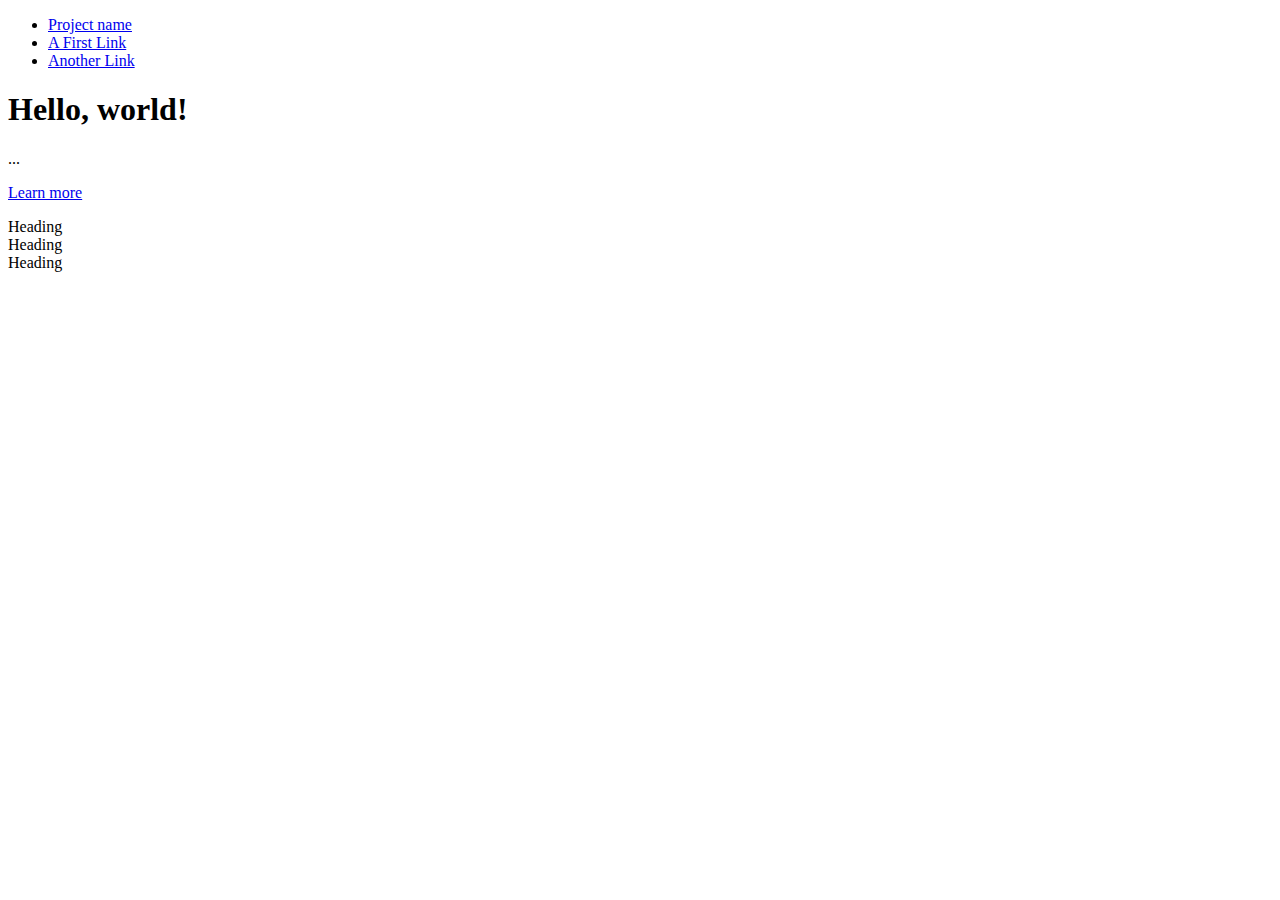
==== index.html @ 8c64392a "made nabber jumbotron and headings" ====
<!DOCTYPE html>
<html lang="en">
  <head>
    <meta charset="utf-8">
    <meta http-equiv="X-UA-Compatible" content="IE=edge">
    <meta name="viewport" content="width=device-width, initial-scale=1">
    <!-- The above 3 meta tags *must* come first in the head; any other head content must come *after* these tags -->
    <title>Bootstrap 101 Template</title>

    <!-- Bootstrap -->
    <link href="css/bootstrap.min.css" rel="stylesheet">

    <ul class="nav nav-tabs">
      <li role="presentation" class="active"><a href="#">Project name</a></li>
      <li role="presentation"><a href="#">A First Link</a></li>
      <li role="presentation"><a href="#">Another Link</a></li>
    </ul>

    <!-- HTML5 shim and Respond.js for IE8 support of HTML5 elements and media queries -->
    <!-- WARNING: Respond.js doesn't work if you view the page via file:// -->
    <!--[if lt IE 9]>
      <script src="https://oss.maxcdn.com/html5shiv/3.7.2/html5shiv.min.js"></script>
      <script src="https://oss.maxcdn.com/respond/1.4.2/respond.min.js"></script>
    <![endif]-->
  </head>
  <body>

    <div class="jumbotron">
      <h1>Hello, world!</h1>
      <p>...</p>
      <p><a class="btn btn-primary btn-lg" href="#" role="button">Learn more</a></p>
    </div>


  <div class="row">
    <div class="col-sm-4">Heading</div>
    <div class="col-sm-4">Heading</div>
    <div class="col-sm-4">Heading</div>
  </div>

    <!-- jQuery (necessary for Bootstrap's JavaScript plugins) -->
    <script src="https://ajax.googleapis.com/ajax/libs/jquery/1.11.3/jquery.min.js"></script>
    <!-- Include all compiled plugins (below), or include individual files as needed -->
    <script src="js/bootstrap.min.js"></script>
  </body>
</html>
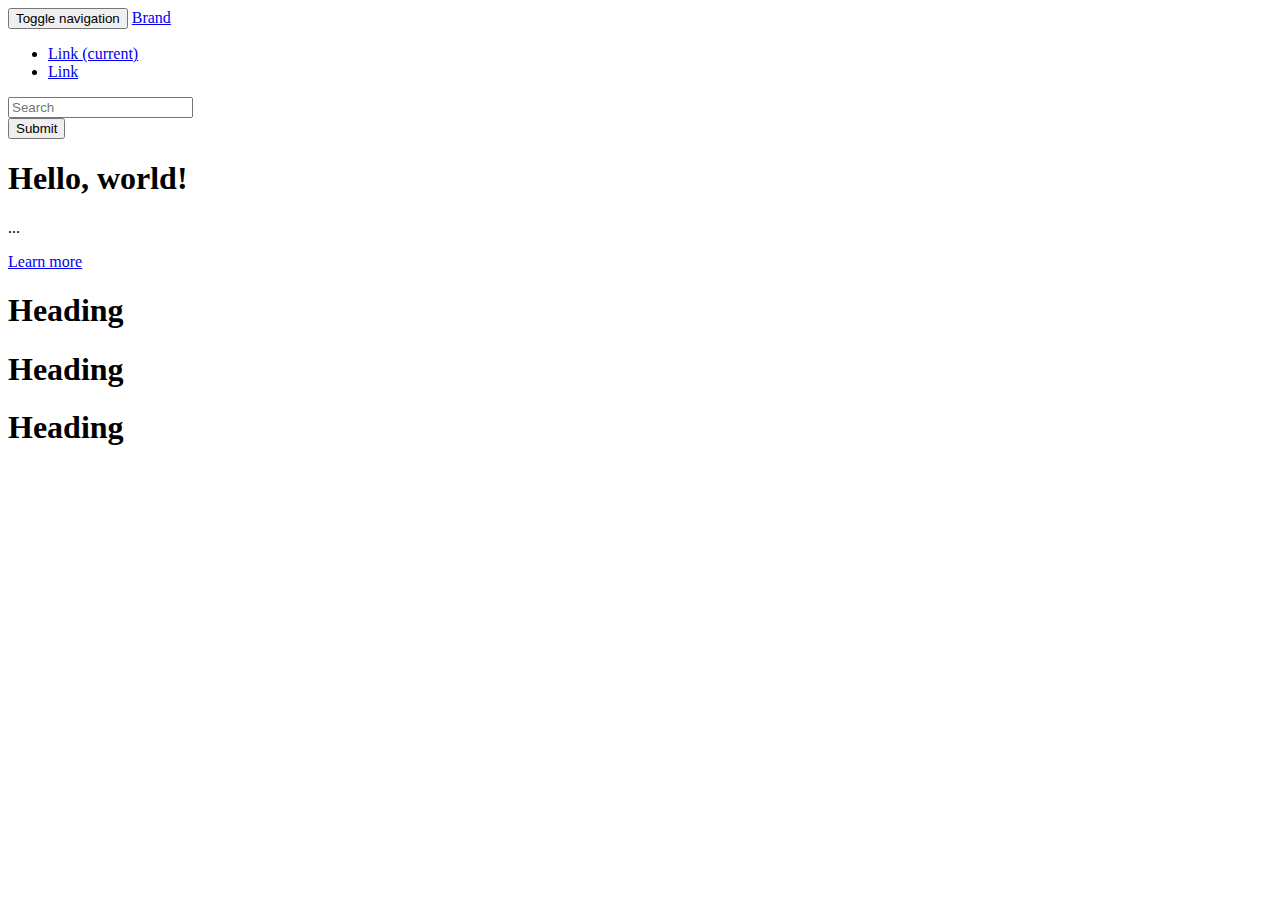
==== commit d765159e: "more tables" ====
--- a/index.html
+++ b/index.html
@@ -10,11 +10,40 @@
     <!-- Bootstrap -->
     <link href="css/bootstrap.min.css" rel="stylesheet">
 
-    <ul class="nav nav-tabs">
-      <li role="presentation" class="active"><a href="#">Project name</a></li>
-      <li role="presentation"><a href="#">A First Link</a></li>
-      <li role="presentation"><a href="#">Another Link</a></li>
-    </ul>
+
+
+    <nav class="navbar navbar-inverse">
+      <div class="container-fluid">
+        <!-- Brand and toggle get grouped for better mobile display -->
+        <div class="navbar-header">
+          <button type="button" class="navbar-toggle collapsed" data-toggle="collapse" data-target="#bs-example-navbar-collapse-1" aria-expanded="false">
+            <span class="sr-only">Toggle navigation</span>
+            <span class="icon-bar"></span>
+            <span class="icon-bar"></span>
+            <span class="icon-bar"></span>
+          </button>
+          <a class="navbar-brand" href="#">Brand</a>
+        </div>
+
+        <!-- Collect the nav links, forms, and other content for toggling -->
+        <div class="collapse navbar-collapse" id="bs-example-navbar-collapse-1">
+          <ul class="nav navbar-nav">
+            <li class="active"><a href="#">Link <span class="sr-only">(current)</span></a></li>
+            <li><a href="#">Link</a></li>
+
+          </ul>
+          <form class="navbar-form navbar-left" role="search">
+            <div class="form-group">
+              <input type="text" class="form-control" placeholder="Search">
+            </div>
+            <button type="submit" class="btn btn-default">Submit</button>
+          </form>
+          <ul class="nav navbar-nav navbar-right">
+
+          </ul>
+        </div><!-- /.navbar-collapse -->
+      </div><!-- /.container-fluid -->
+    </nav>
 
     <!-- HTML5 shim and Respond.js for IE8 support of HTML5 elements and media queries -->
     <!-- WARNING: Respond.js doesn't work if you view the page via file:// -->
@@ -26,16 +55,20 @@
   <body>
 
     <div class="jumbotron">
+    <div class="container">
       <h1>Hello, world!</h1>
       <p>...</p>
       <p><a class="btn btn-primary btn-lg" href="#" role="button">Learn more</a></p>
     </div>
+    </div>
 
 
   <div class="row">
-    <div class="col-sm-4">Heading</div>
-    <div class="col-sm-4">Heading</div>
-    <div class="col-sm-4">Heading</div>
+  <div class="container">
+    <div class="col-sm-4"><h1>Heading</h></div>
+    <div class="col-sm-4"><h1>Heading</h></div>
+    <div class="col-sm-4"><h1>Heading<h1></div>
+  </div>    
   </div>
 
     <!-- jQuery (necessary for Bootstrap's JavaScript plugins) -->
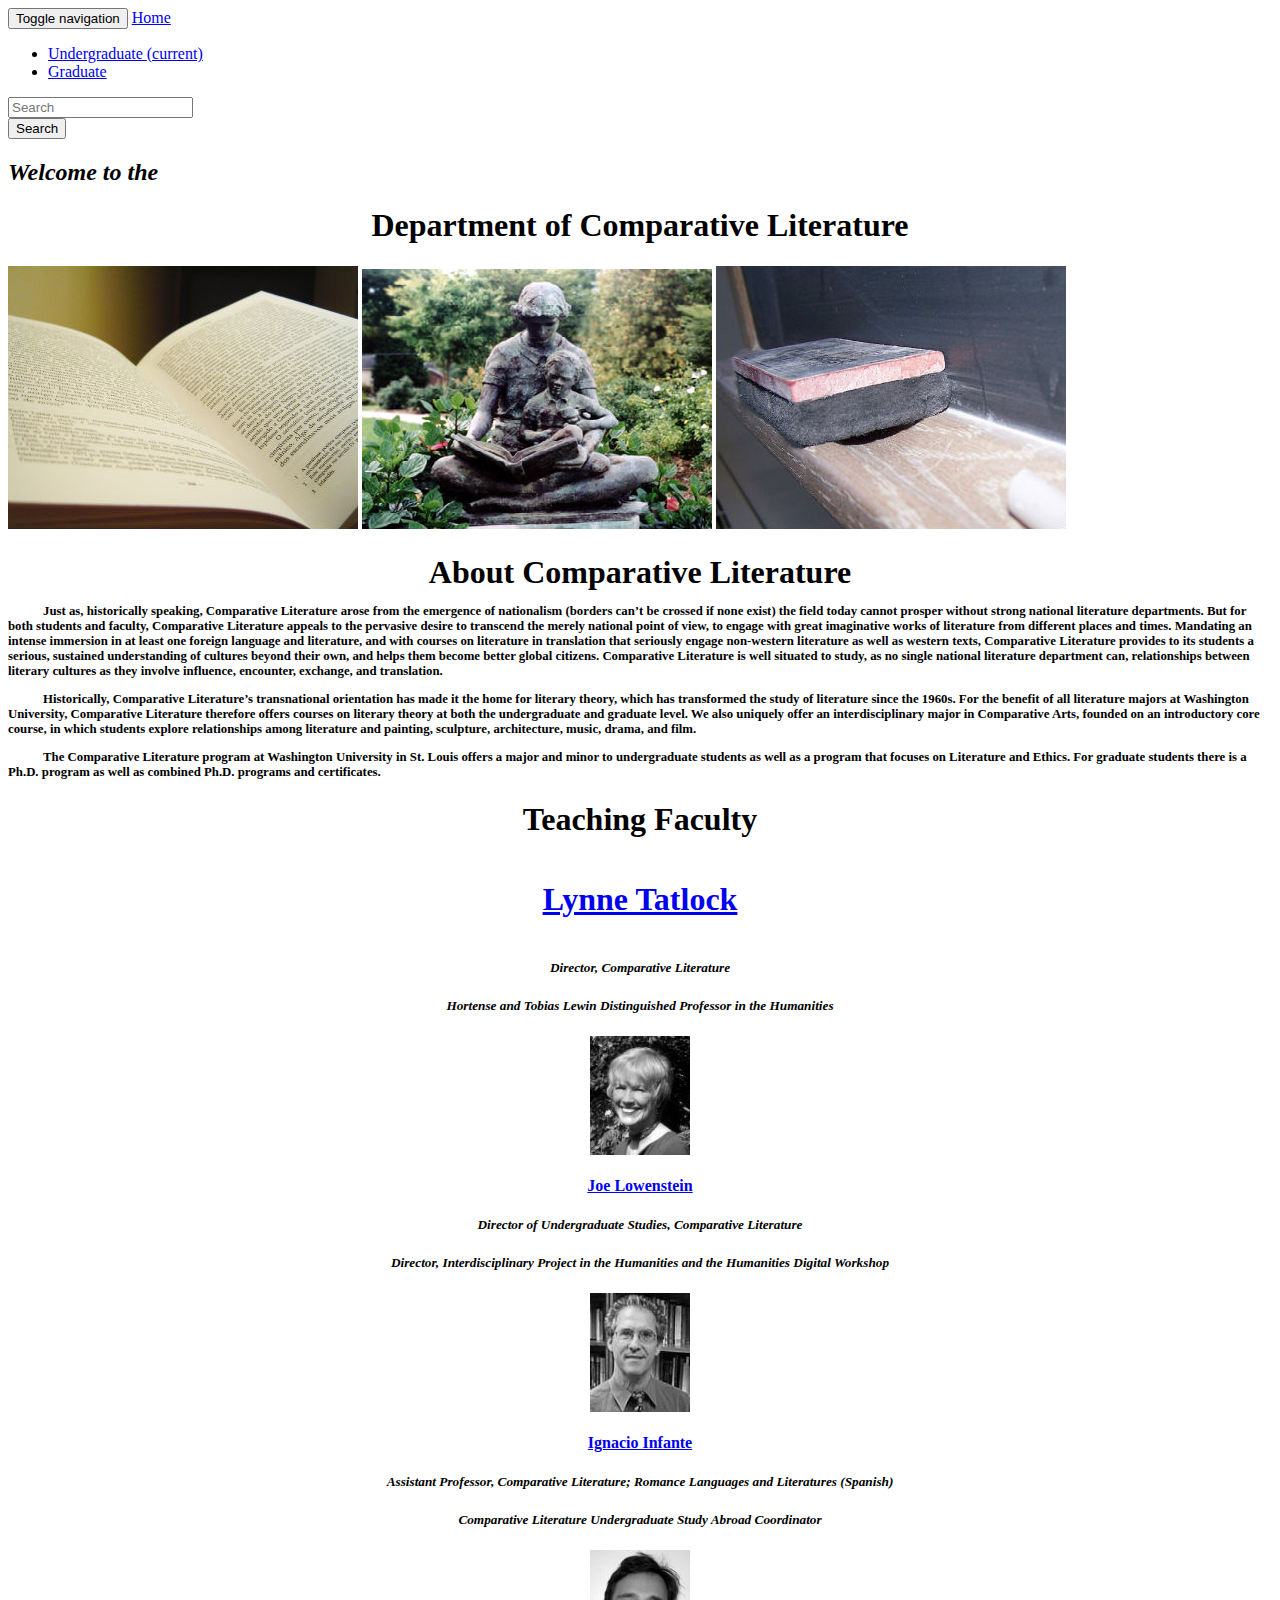
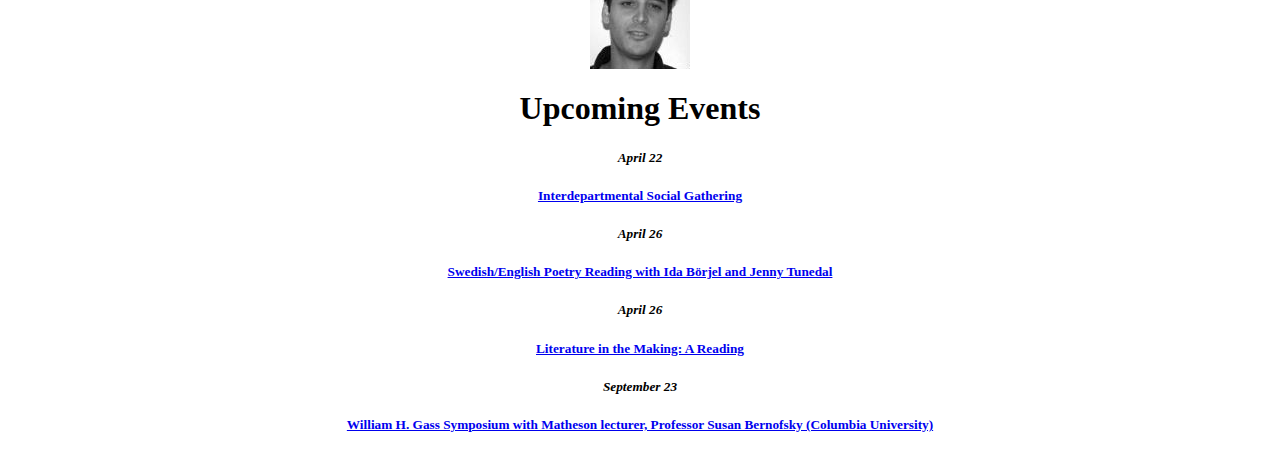
==== commit bf0a8e04: "added photos and text" ====
--- a/index.html
+++ b/index.html
@@ -9,6 +9,7 @@
 
     <!-- Bootstrap -->
     <link href="css/bootstrap.min.css" rel="stylesheet">
+    <link href="css/custom.css" rel="stylesheet">
 
 
 
@@ -22,21 +23,21 @@
             <span class="icon-bar"></span>
             <span class="icon-bar"></span>
           </button>
-          <a class="navbar-brand" href="#">Brand</a>
+          <a class="navbar-brand" href="#">Home</a>
         </div>
 
         <!-- Collect the nav links, forms, and other content for toggling -->
         <div class="collapse navbar-collapse" id="bs-example-navbar-collapse-1">
           <ul class="nav navbar-nav">
-            <li class="active"><a href="#">Link <span class="sr-only">(current)</span></a></li>
-            <li><a href="#">Link</a></li>
+            <li class="active"><a href="#">Undergraduate <span class="sr-only">(current)</span></a></li>
+            <li><a href="#">Graduate</a></li>
 
           </ul>
           <form class="navbar-form navbar-left" role="search">
             <div class="form-group">
               <input type="text" class="form-control" placeholder="Search">
             </div>
-            <button type="submit" class="btn btn-default">Submit</button>
+            <button type="submit" class="btn btn-default">Search</button>
           </form>
           <ul class="nav navbar-nav navbar-right">
 
@@ -55,20 +56,50 @@
   <body>
 
     <div class="jumbotron">
-    <div class="container">
-      <h1>Hello, world!</h1>
-      <p>...</p>
-      <p><a class="btn btn-primary btn-lg" href="#" role="button">Learn more</a></p>
+    <div class="container text-center">
+      <h2><i>Welcome to the </i></h2>
+      <h1>Department of Comparative Literature</h1>
+      <img src="imgs/book.jpg"> <img src="imgs/statue.jpg"> <img src="imgs/chalk.jpg">
     </div>
     </div>
 
 
+
+
   <div class="row">
-  <div class="container">
-    <div class="col-sm-4"><h1>Heading</h></div>
-    <div class="col-sm-4"><h1>Heading</h></div>
-    <div class="col-sm-4"><h1>Heading<h1></div>
-  </div>    
+  <div class="container ">
+    <div class="col-sm-4"><h1>About Comparative Literature</h>
+      <p>Just as, historically speaking, Comparative Literature arose from the emergence of nationalism (borders can’t be crossed if none exist) the field today cannot prosper without strong national literature departments. But for both students and faculty, Comparative Literature appeals to the pervasive desire to transcend the merely national point of view, to engage with great imaginative works of literature from different places and times. Mandating an intense immersion in at least one foreign language and literature, and with courses on literature in translation that seriously engage non-western literature as well as western texts, Comparative Literature provides to its students a serious, sustained understanding of cultures beyond their own, and helps them become better global citizens. Comparative Literature is well situated to study, as no single national literature department can, relationships between literary cultures as they involve influence, encounter, exchange, and translation. </p>
+      <p>Historically, Comparative Literature’s transnational orientation has made it the home for literary theory, which has transformed the study of literature since the 1960s. For the benefit of all literature majors at Washington University, Comparative Literature therefore offers courses on literary theory at both the undergraduate and graduate level. We also uniquely offer an interdisciplinary major in Comparative Arts, founded on an introductory core course, in which students explore relationships among literature and painting, sculpture, architecture, music, drama, and film. </p>
+      <p>The Comparative Literature program at Washington University in St. Louis offers a major and minor to undergraduate students as well as a program that focuses on Literature and Ethics. For graduate students there is a Ph.D. program as well as combined Ph.D. programs and certificates.</p>
+    </div>
+    <div class="col-sm-4"><h1>Teaching Faculty</h>
+      <a href="https://complit.artsci.wustl.edu/people/lynne-tatlock"> <h4> Lynne Tatlock </h4> </a>
+      <h5> <i> Director, Comparative Literature </i> </h5>
+      <h5> <i> Hortense and Tobias Lewin Distinguished Professor in the Humanities </i></h5>
+      <img src="imgs/lynne.jpg" class="align-center medium">
+
+      <a href="https://complit.artsci.wustl.edu/people/joe-loewenstein"> <h4> Joe Lowenstein </h4> </a>
+      <h5> <i> Director of Undergraduate Studies, Comparative Literature </i> </h5>
+      <h5> <i> Director, Interdisciplinary Project in the Humanities and the Humanities Digital Workshop  </i></h5>
+      <img src="imgs/joe.jpg" class="align-center medium">
+
+      <a href="https://complit.artsci.wustl.edu/people/ignacio-infante"> <h4> Ignacio Infante </h4> </a>
+      <h5> <i> Assistant Professor, Comparative Literature; Romance Languages and Literatures (Spanish) </i> </h5>
+      <h5> <i> Comparative Literature Undergraduate Study Abroad Coordinator </i></h5>
+      <img src="imgs/ignacio.jpg" class="align-center medium">
+    </div>
+
+    <div class="col-sm-4"><h1>Upcoming Events<h1></div>
+      <h5> <i> <b> April 22 </b></i><h5>
+      <a href="https://complit.artsci.wustl.edu/events/446"> <h4> Interdepartmental Social Gathering </h4> </a>
+      <h5> <i> <b> April 26 </b></i> <h5>
+      <a href="https://complit.artsci.wustl.edu/events/453"> <h4> Swedish/English Poetry Reading with Ida Börjel and Jenny Tunedal </h4> </a>
+      <h5> <i><b> April 26 </b></i> <h5>
+      <a href="https://complit.artsci.wustl.edu/events/438"> <h4> Literature in the Making: A Reading </h4> </a>
+      <h5> <i> <b>September 23</b></i> <h5>
+      <a href="https://complit.artsci.wustl.edu/events/441"> <h4> William H. Gass Symposium with Matheson lecturer, Professor Susan Bernofsky (Columbia University) </h4> </a>
+  </div>
   </div>
 
     <!-- jQuery (necessary for Bootstrap's JavaScript plugins) -->
--- a/css/custom.css
+++ b/css/custom.css
@@ -0,0 +1,26 @@
+*{
+}
+
+h1{
+text-align: center;
+}
+
+
+p{
+  font-size:40%;
+  text-align: left;
+  text-indent: 35px;
+}
+
+h4{
+  text-align: center;
+}
+
+h5 {
+  text-align: center;
+}
+
+img.align-center {
+  display: block;
+  margin: 0px auto;
+}
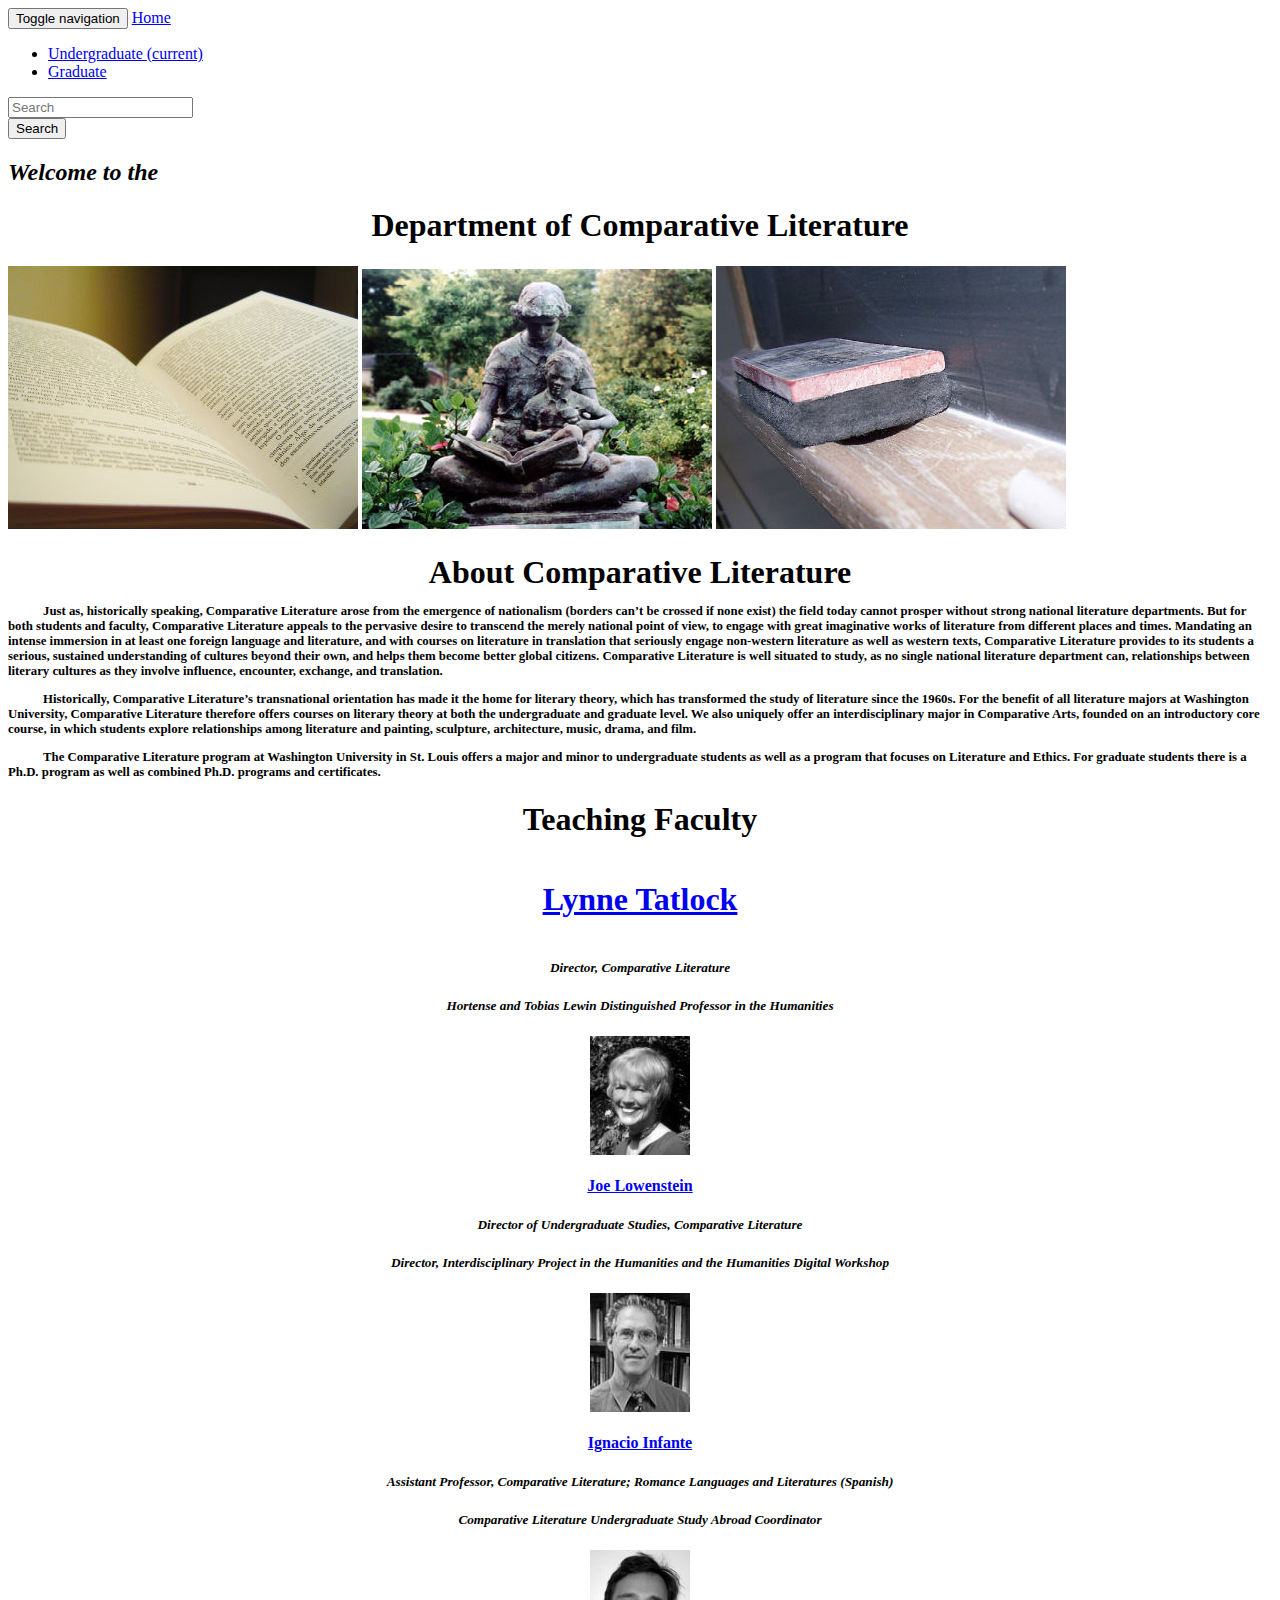
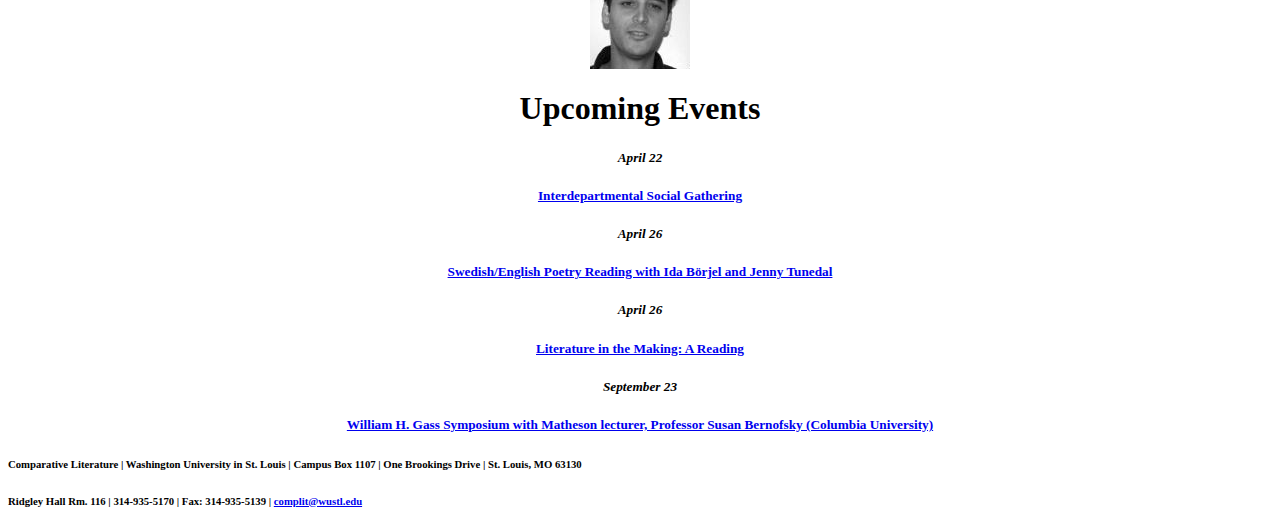
==== commit de638fc5: "added more to the indexes" ====
--- a/index.html
+++ b/index.html
@@ -23,14 +23,14 @@
             <span class="icon-bar"></span>
             <span class="icon-bar"></span>
           </button>
-          <a class="navbar-brand" href="#">Home</a>
+          <a class="navbar-brand" href="index.html">Home</a>
         </div>
 
         <!-- Collect the nav links, forms, and other content for toggling -->
         <div class="collapse navbar-collapse" id="bs-example-navbar-collapse-1">
           <ul class="nav navbar-nav">
-            <li class="active"><a href="#">Undergraduate <span class="sr-only">(current)</span></a></li>
-            <li><a href="#">Graduate</a></li>
+            <li class="active"><a href="index2.html">Undergraduate <span class="sr-only">(current)</span></a></li>
+            <li><a href="index3.html">Graduate</a></li>
 
           </ul>
           <form class="navbar-form navbar-left" role="search">
@@ -102,6 +102,11 @@
   </div>
   </div>
 
+  <div class="container text-center">
+    <h6> Comparative Literature | Washington University in St. Louis | Campus Box 1107 | One Brookings Drive | St. Louis, MO 63130 </h6>
+    <h6>Ridgley Hall Rm. 116 | 314-935-5170 | Fax: 314-935-5139 | <a href="mailto:complit@wustl.edu"> complit@wustl.edu </a> </h6>
+  </div>
+
     <!-- jQuery (necessary for Bootstrap's JavaScript plugins) -->
     <script src="https://ajax.googleapis.com/ajax/libs/jquery/1.11.3/jquery.min.js"></script>
     <!-- Include all compiled plugins (below), or include individual files as needed -->
--- a/css/custom.css
+++ b/css/custom.css
@@ -1,4 +1,12 @@
 *{
+}
+
+.navbar{
+  color:ff4d4d;
+}
+
+.col-sm-4{
+  bottom: 50px;
 }
 
 h1{
@@ -24,3 +32,9 @@
   display: block;
   margin: 0px auto;
 }
+
+
+
+.col-sm-4 {
+
+}
